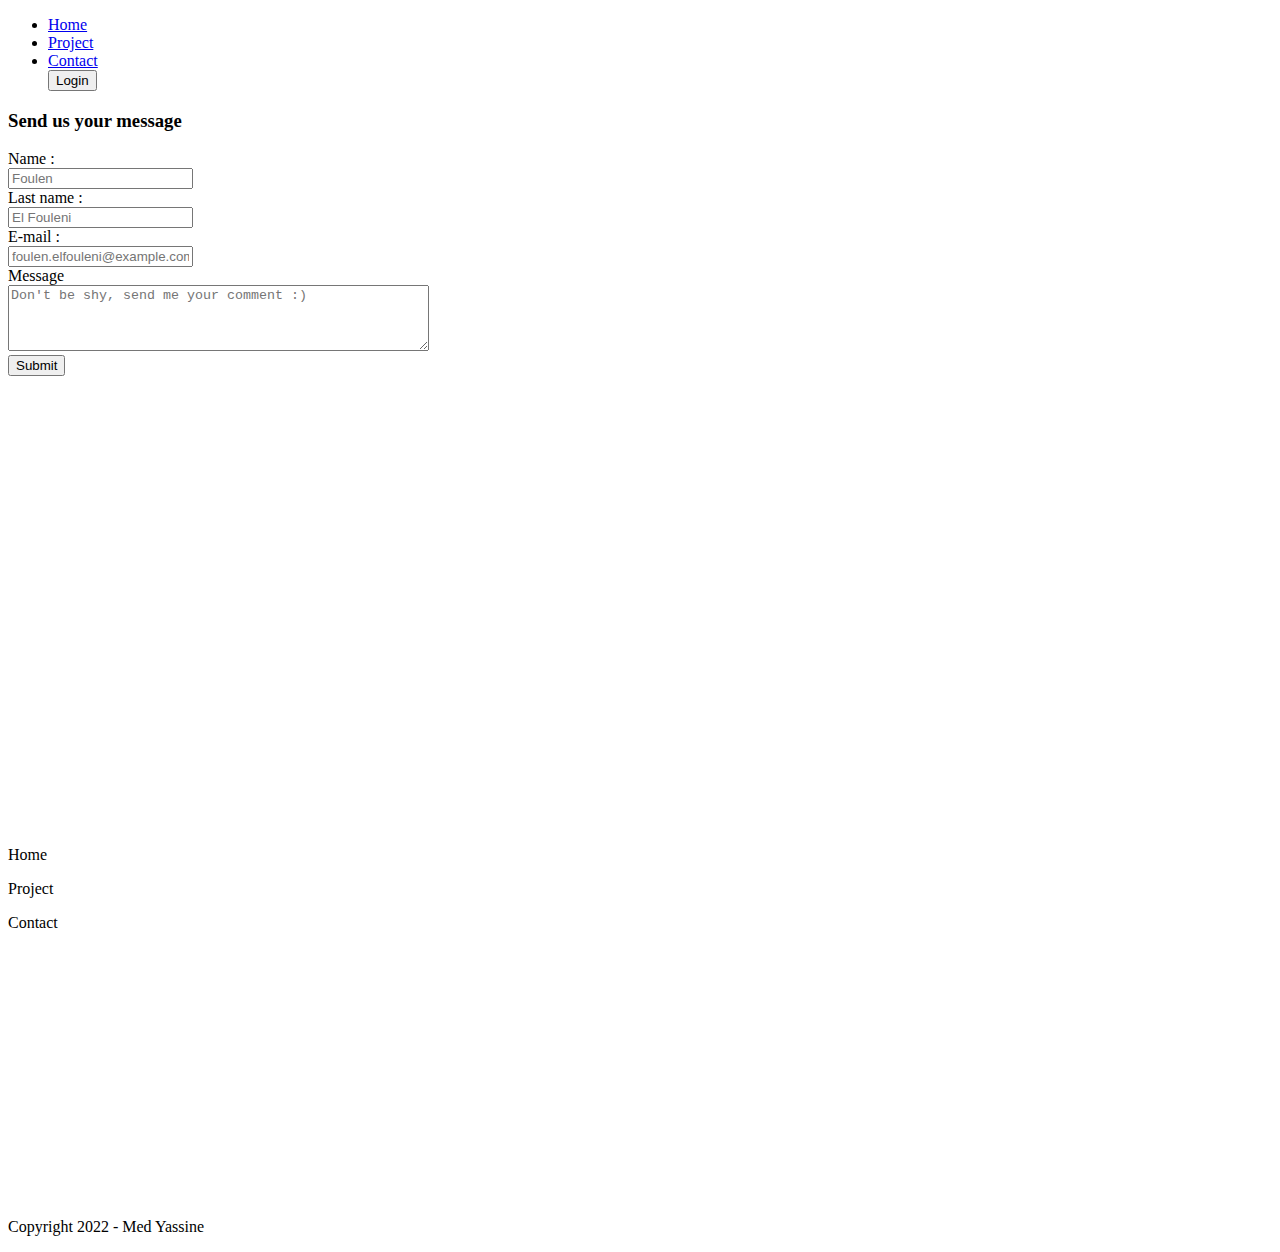
==== contact.html @ 401b735a "last edit" ====
<!DOCTYPE html>
<html>
    <head>
        <title>Portfolio - Homepage</title>
    </head>
    <body>
        <!--start of navbar-->
        <nav>
            <ul>
                <li><a href="index.html#home">Home</a></li>
                <li><a href="index.html#project">Project</a></li>
                <li><a href="index.html#contact">Contact</a></li>
                <a href="login.html"><button>Login</button></a>
            </ul>
        </nav>
        <!--end of navbar-->
        <!--start section contact-->
        <section id="contact">
            <form>
                <h3>Send us your message</h3>
                <label for="name">Name : </label><br>
                <input type="text" id="name" placeholder="Foulen"><br>                <label for="lastname">Last name : </label><br>
                <input type="text" id="lastname" placeholder="El Fouleni"><br>
                <label for="email">E-mail : </label><br>
                <input type="text" id="email" placeholder="foulen.elfouleni@example.com"><br>
                <label for="message">Message</label><br>
                <textarea id="Message" name="Message" rows="4" cols="50" placeholder="Don't be shy, send me your comment :)"></textarea>
                <br><input type="submit" value="Submit">
            </form>
        </section>
        <!--end section contact-->
        <!--start section maps-->
        <iframe src="https://www.google.com/maps/embed?pb=!1m14!1m8!1m3!1d12783.605011770449!2d10.2194488!3d36.7729363!3m2!1i1024!2i768!4f13.1!3m3!1m2!1s0x0%3A0x14993ef2dc98e339!2sKLARRION!5e0!3m2!1sen!2stn!4v1662410327846!5m2!1sen!2stn" width="600" height="450" style="border:0;" allowfullscreen="" loading="lazy" referrerpolicy="no-referrer-when-downgrade"></iframe>
        <!--end section maps-->
        <!--start section footer-->
        <div>
            <p>Home</p>
            <p>Project</p>
            <p>Contact</p>
            <!--this "iframe" tag was a copy paste from google maps-->
            <iframe src="https://www.google.com/maps/embed?pb=!1m14!1m8!1m3!1d12783.605011770449!2d10.2194488!3d36.7729363!3m2!1i1024!2i768!4f13.1!3m3!1m2!1s0x0%3A0x14993ef2dc98e339!2sKLARRION!5e0!3m2!1sen!2stn!4v1662410327846!5m2!1sen!2stn" width="350" height="250" style="border:0;" allowfullscreen="" loading="lazy" referrerpolicy="no-referrer-when-downgrade"></iframe>
            <!--this "iframe" tag was a copy paste from google maps-->
            <p>Copyright 2022 - Med Yassine</p>
        </div>
        <!--end section footer-->
    </body>
</html>
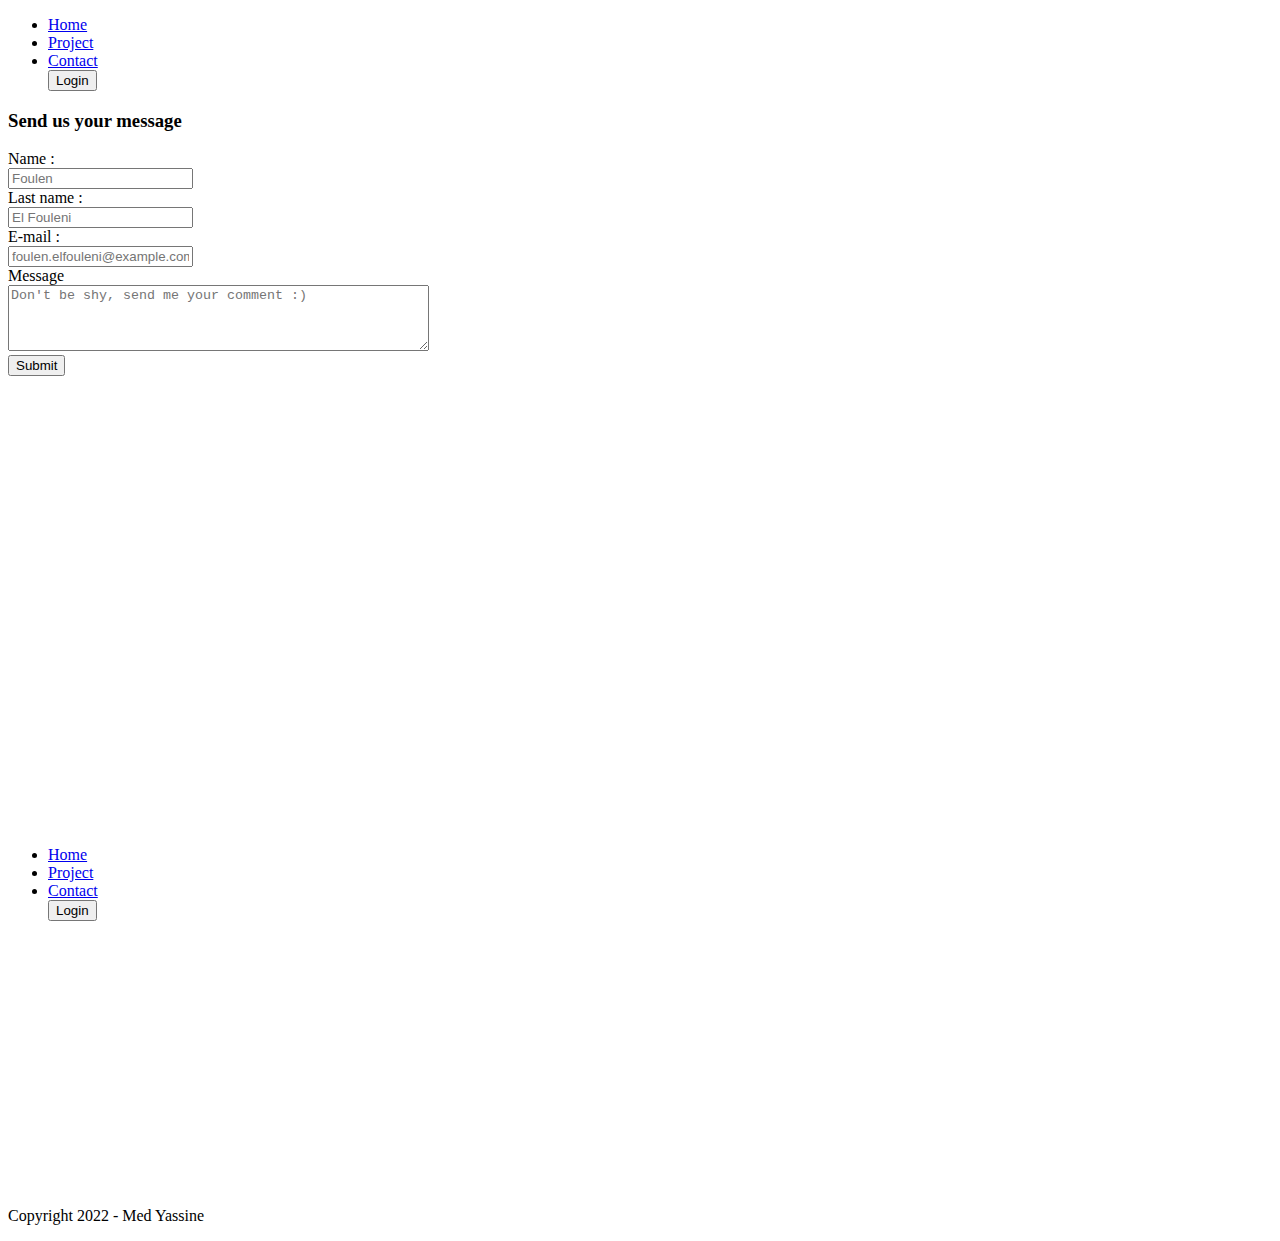
==== commit b2305d41: "final" ====
--- a/contact.html
+++ b/contact.html
@@ -1,7 +1,7 @@
 <!DOCTYPE html>
 <html>
     <head>
-        <title>Portfolio - Homepage</title>
+        <title>Portfolio - Contact</title>
     </head>
     <body>
         <!--start of navbar-->
@@ -10,7 +10,7 @@
                 <li><a href="index.html#home">Home</a></li>
                 <li><a href="index.html#project">Project</a></li>
                 <li><a href="index.html#contact">Contact</a></li>
-                <a href="login.html"><button>Login</button></a>
+                <a href="contact.html"><button>Login</button></a>
             </ul>
         </nav>
         <!--end of navbar-->
@@ -34,9 +34,12 @@
         <!--end section maps-->
         <!--start section footer-->
         <div>
-            <p>Home</p>
-            <p>Project</p>
-            <p>Contact</p>
+            <ul>
+                <li><a href="index.html#home">Home</a></li>
+                <li><a href="index.html#project">Project</a></li>
+                <li><a href="index.html#contact">Contact</a></li>
+                <a href="contact.html"><button>Login</button></a>
+            </ul>
             <!--this "iframe" tag was a copy paste from google maps-->
             <iframe src="https://www.google.com/maps/embed?pb=!1m14!1m8!1m3!1d12783.605011770449!2d10.2194488!3d36.7729363!3m2!1i1024!2i768!4f13.1!3m3!1m2!1s0x0%3A0x14993ef2dc98e339!2sKLARRION!5e0!3m2!1sen!2stn!4v1662410327846!5m2!1sen!2stn" width="350" height="250" style="border:0;" allowfullscreen="" loading="lazy" referrerpolicy="no-referrer-when-downgrade"></iframe>
             <!--this "iframe" tag was a copy paste from google maps-->
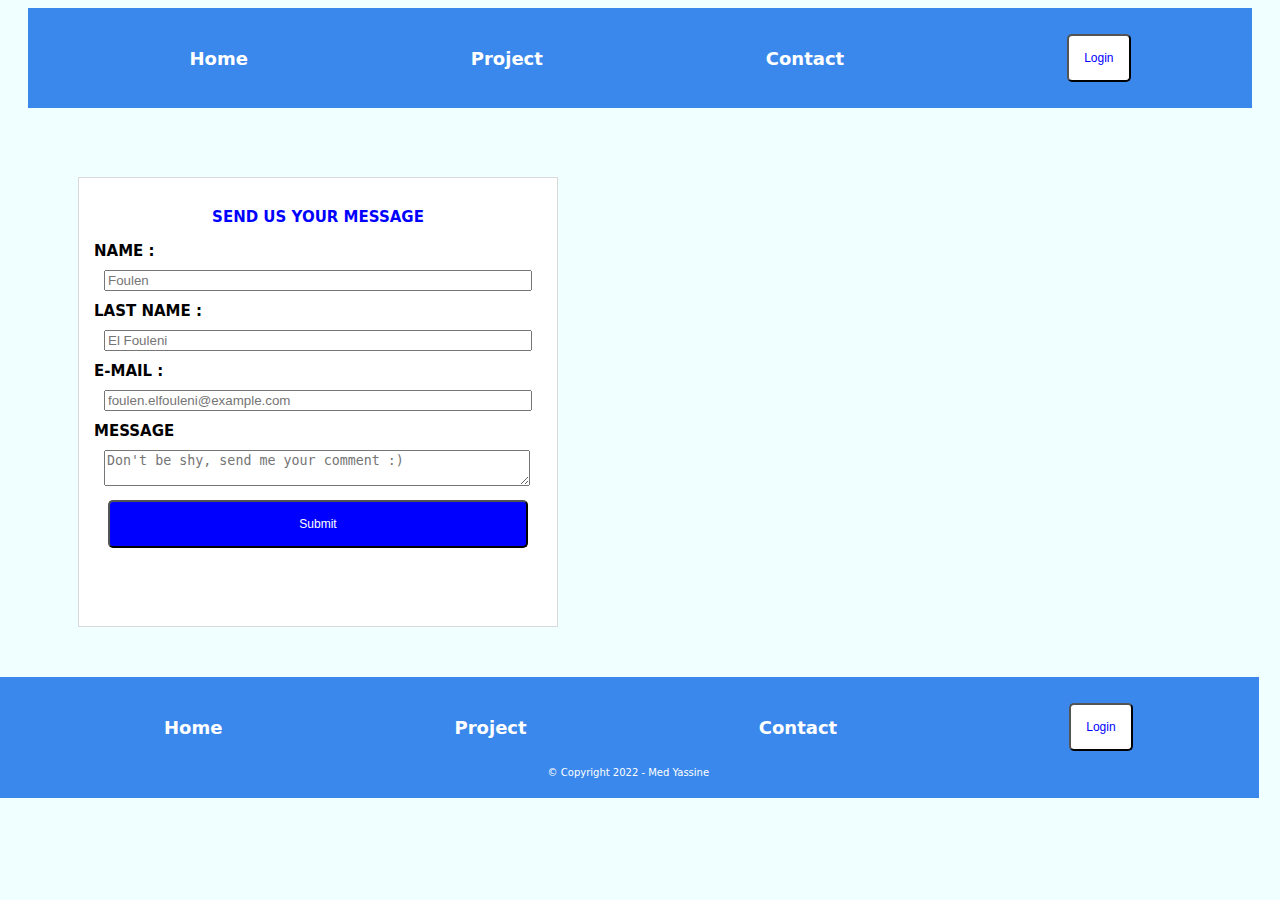
==== commit 797db461: "adding css" ====
--- a/contact.html
+++ b/contact.html
@@ -1,22 +1,26 @@
 <!DOCTYPE html>
 <html>
     <head>
-        <title>Portfolio - Contact</title>
+        <title>Portfolio - Homepage</title>
+        <link rel="stylesheet" href="css/sltyle.css">
+        <meta name="viewport" content="width=device-width, initial-scale=1.0">
     </head>
     <body>
         <!--start of navbar-->
         <nav>
             <ul>
-                <li><a href="index.html#home">Home</a></li>
-                <li><a href="index.html#project">Project</a></li>
-                <li><a href="index.html#contact">Contact</a></li>
-                <a href="contact.html"><button>Login</button></a>
+                <li><a href="./index.html#home">Home</a></li>
+                <li><a href="./index.html#project">Project</a></li>
+                <li><a href="./index.html#contact">Contact</a></li>
+                <a href="contact.html"><button class="nav-btn">Login</button></a>
             </ul>
         </nav>
         <!--end of navbar-->
+        <br>
         <!--start section contact-->
         <section id="contact">
-            <form>
+            <div class="map">
+                <form>
                 <h3>Send us your message</h3>
                 <label for="name">Name : </label><br>
                 <input type="text" id="name" placeholder="Foulen"><br>                <label for="lastname">Last name : </label><br>
@@ -24,27 +28,27 @@
                 <label for="email">E-mail : </label><br>
                 <input type="text" id="email" placeholder="foulen.elfouleni@example.com"><br>
                 <label for="message">Message</label><br>
-                <textarea id="Message" name="Message" rows="4" cols="50" placeholder="Don't be shy, send me your comment :)"></textarea>
-                <br><input type="submit" value="Submit">
+                <textarea id="Message" name="Message"  placeholder="Don't be shy, send me your comment :)"></textarea>
+                <br><input class="submit-btn" type="submit" value="Submit">
             </form>
+            <!--this "iframe" tag was a copy paste from google maps-->
+            <iframe src="https://www.google.com/maps/embed?pb=!1m14!1m8!1m3!1d12783.605011770449!2d10.2194488!3d36.7729363!3m2!1i1024!2i768!4f13.1!3m3!1m2!1s0x0%3A0x14993ef2dc98e339!2sKLARRION!5e0!3m2!1sen!2stn!4v1662410327846!5m2!1sen!2stn" width="80%" height="450px" style="border:0;" allowfullscreen="" loading="lazy" referrerpolicy="no-referrer-when-downgrade"></iframe>
+            <!--this "iframe" tag was a copy paste from google maps-->
+        </div>
         </section>
         <!--end section contact-->
-        <!--start section maps-->
-        <iframe src="https://www.google.com/maps/embed?pb=!1m14!1m8!1m3!1d12783.605011770449!2d10.2194488!3d36.7729363!3m2!1i1024!2i768!4f13.1!3m3!1m2!1s0x0%3A0x14993ef2dc98e339!2sKLARRION!5e0!3m2!1sen!2stn!4v1662410327846!5m2!1sen!2stn" width="600" height="450" style="border:0;" allowfullscreen="" loading="lazy" referrerpolicy="no-referrer-when-downgrade"></iframe>
-        <!--end section maps-->
         <!--start section footer-->
-        <div>
-            <ul>
-                <li><a href="index.html#home">Home</a></li>
-                <li><a href="index.html#project">Project</a></li>
-                <li><a href="index.html#contact">Contact</a></li>
-                <a href="contact.html"><button>Login</button></a>
-            </ul>
-            <!--this "iframe" tag was a copy paste from google maps-->
-            <iframe src="https://www.google.com/maps/embed?pb=!1m14!1m8!1m3!1d12783.605011770449!2d10.2194488!3d36.7729363!3m2!1i1024!2i768!4f13.1!3m3!1m2!1s0x0%3A0x14993ef2dc98e339!2sKLARRION!5e0!3m2!1sen!2stn!4v1662410327846!5m2!1sen!2stn" width="350" height="250" style="border:0;" allowfullscreen="" loading="lazy" referrerpolicy="no-referrer-when-downgrade"></iframe>
-            <!--this "iframe" tag was a copy paste from google maps-->
-            <p>Copyright 2022 - Med Yassine</p>
+        <div class="footer">
+            <nav>
+                <ul>
+                    <li><a href="./index.html#home">Home</a></li>
+                    <li><a href="./index.html#project">Project</a></li>
+                    <li><a href="./index.html#contact">Contact</a></li>
+                    <a href="contact.html"><button class="nav-btn">Login</button></a>
+                </ul>
+                <p class="copyrights">© Copyright 2022 - Med Yassine</p>
+            </nav>
         </div>
-        <!--end section footer-->
+        <!--end section footer--> 
     </body>
 </html>--- a/css/sltyle.css
+++ b/css/sltyle.css
@@ -0,0 +1,187 @@
+html{
+    background-color: azure;
+    font-family: system-ui, -apple-system, BlinkMacSystemFont, 'Segoe UI', Roboto, Oxygen, Ubuntu, Cantarell, 'Open Sans', 'Helvetica Neue', sans-serif;
+    padding: 0;
+    margin: 0 20px;
+    box-sizing: border-box;
+}
+nav{
+    position: sticky;
+    top: 0;
+    background-color: #1a73e8d9;
+    padding: 10px;
+    z-index: 1000;
+}
+
+nav ul{
+    list-style: none;
+    display: flex;
+    justify-content: space-around;
+    align-items: center;
+}
+nav a{
+    text-decoration: none;
+    font-size: 18px;
+    font-weight: 700;
+    color: white;
+}
+nav a:hover{
+    color: black;
+    text-transform: uppercase;
+    text-decoration: underline;
+}
+.nav-btn{
+    font-family: Verdana, Geneva, Tahoma, sans-serif;
+    font-size: 12px;
+    color: blue;
+    background-color: white;
+    border-radius: 5px;
+    -webkit-border-radius: 5px;
+    -moz-border-radius: 5px;
+    -ms-border-radius: 5px;
+    -o-border-radius: 5px;
+    display: block;
+    margin: auto;
+}
+.nav-btn:hover{
+    background-color: blue;
+    border: 1px solid white;
+    color: white;
+}
+#home div{
+    padding: 0;
+    margin: 0;
+}
+h1{
+    font-size: 30px;
+    text-transform: uppercase;
+    flex-wrap: wrap;
+    text-align: center;
+}
+h3{
+    font-size: 15px;
+    text-transform: uppercase;
+    flex-wrap: wrap;
+    color: blue;
+    text-align: center;
+}
+.intro{
+    display: flex;
+    justify-content: space-around;
+    margin: 50px;
+}
+.intro p{
+    list-style: none;
+}
+.cvphoto{
+    width: 300px;
+}
+#project{
+    display: flex;
+    justify-content: space-around;
+    margin: 50px 20px;
+}
+.projetcs{
+    border: 1px solid rgba(0, 0, 0, 0.15);
+    background-color: white;
+    margin: 5px;
+    padding: 10px;
+}
+.projetcs img{
+    width: 85%;
+    display: block;
+    margin: 0 auto;
+    margin-top: 10px;
+}
+.video{
+    width: 250px;
+    display: block;
+    margin: 0 auto;
+    margin-top: 10px;
+}
+button{
+    font-family: Verdana, Geneva, Tahoma, sans-serif;
+    font-size: 12px;
+    color: white;
+    background-color: blue;
+    border-radius: 5px;
+    padding: 15px;
+    -webkit-border-radius: 5px;
+    -moz-border-radius: 5px;
+    -ms-border-radius: 5px;
+    -o-border-radius: 5px;
+    display: block;
+    margin: auto;
+}
+button:hover{
+    background-color: white;
+    border: 1px solid blue;
+    color: blue;
+}
+#project p{
+    text-justify: inter-word;
+    text-align: justify;
+}
+.map{
+    display: flex;
+    justify-content: space-around;
+    margin: 50px;
+}
+form{
+    border: 1px solid rgba(0, 0, 0, 0.15);
+    background-color: white;
+    margin: 0 auto;
+    padding: 15px;
+    width: 450px;
+    display: block;
+    
+}
+input{
+    width: 420px;
+    margin: 10px;
+}
+textarea{
+    width: 420px;
+    margin: 10px;
+}
+.submit-btn{
+    font-family: Verdana, Geneva, Tahoma, sans-serif;
+    font-size: 12px;
+    color: white;
+    background-color: blue;
+    border-radius: 5px;
+    padding: 15px;
+    -webkit-border-radius: 5px;
+    -moz-border-radius: 5px;
+    -ms-border-radius: 5px;
+    -o-border-radius: 5px;
+    display: block;
+    margin: auto;
+}
+.submit-btn:hover{
+    background-color: white;
+    border: 1px solid blue;
+    color: blue;
+}
+label{
+    font-size: 15px;
+    font-weight: 600;
+    text-transform: uppercase;
+    flex-wrap: wrap;
+    color: black;
+    text-align: center;
+}
+iframe{
+    margin: auto 0;
+}
+.copyrights{
+    color: white;
+    font-size: 10px;
+    text-transform: capitalize;
+    text-align: center;
+}
+.footer {
+    margin-bottom: -10px;
+    width: 103%;
+    margin-left: -30px;
+}